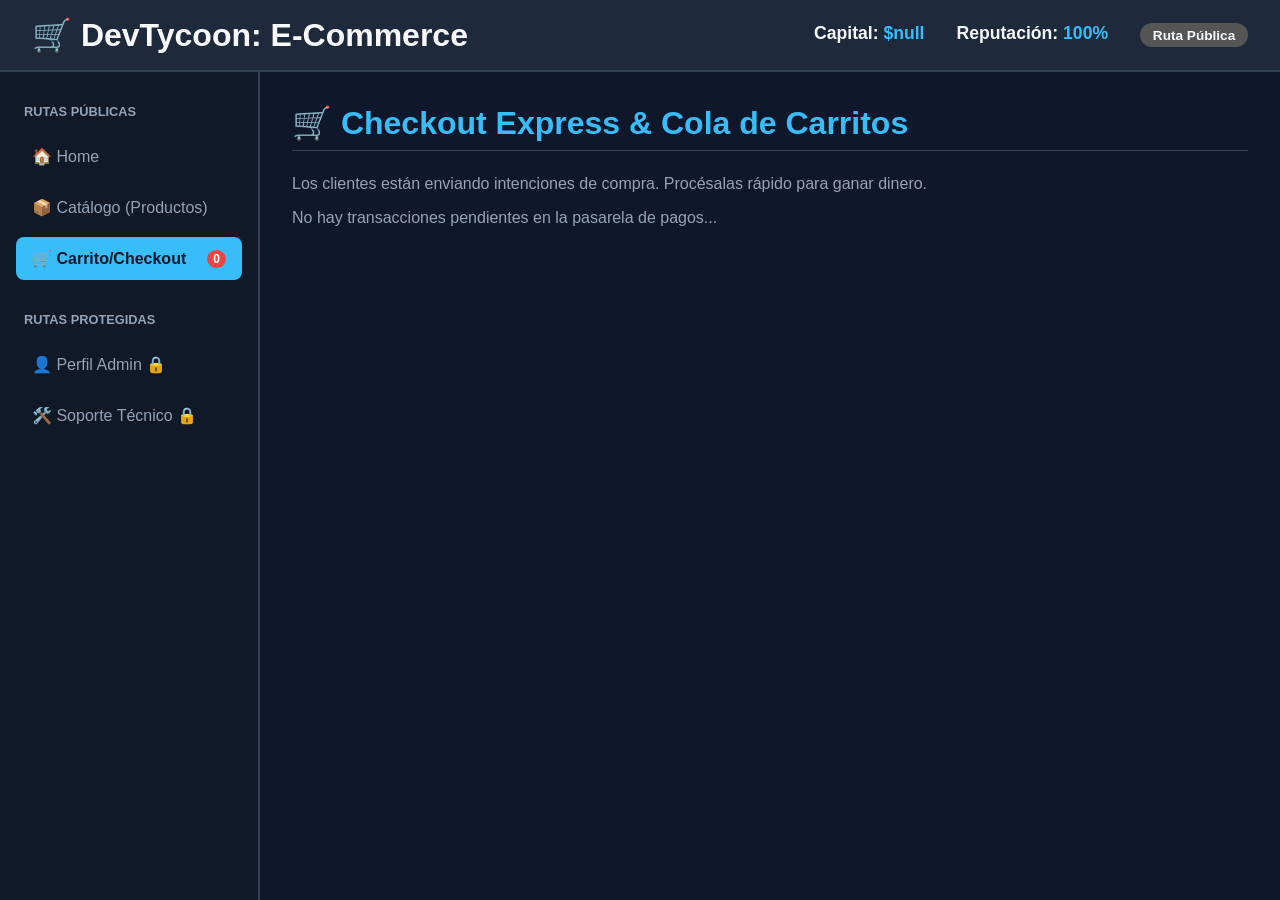
==== pages/carrito.html @ 07921026 "segundo commit" ====
<!DOCTYPE html>
<html lang="es">

<head>
  <meta charset="UTF-8">
  <meta name="viewport" content="width=device-width, initial-scale=1.0">
  <title>Carrito y Checkout - Dev Tycoon</title>
  <link rel="stylesheet" href="styles.css">
</head>

<body>
  <header>
    <h1>🛒 DevTycoon: E-Commerce</h1>
    <div class="stats-bar">
      <div>Capital: <span id="global-cash" class="stat">$1,000</span></div>
      <div>Reputación: <span id="global-rep" class="stat">100%</span></div>
      <div id="auth-status-indicator" class="auth-badge">Ruta Pública</div>
    </div>
  </header>

  <div class="main-container">
    <nav>
      <h3>Rutas Públicas</h3>
      <a href="index.html" class="nav-btn">🏠 Home</a>
      <a href="productos.html" class="nav-btn">📦 Catálogo (Productos)</a>
      <a href="carrito.html" class="nav-btn active">🛒 Carrito/Checkout <span id="order-count"
          class="badge-count">0</span></a>

      <h3 style="margin-top: 1.5rem;">Rutas Protegidas</h3>
      <a href="perfil.html" class="nav-btn">👤 Perfil Admin 🔒</a>
      <a href="soporte.html" class="nav-btn">🛠️ Soporte Técnico 🔒</a>
    </nav>

    <div class="content">
      <h2>🛒 Checkout Express & Cola de Carritos</h2>
      <p style="color: var(--text-muted); margin-bottom: 1rem;">Los clientes están enviando intenciones de compra.
        Procésalas rápido para ganar dinero.</p>
      <div id="orders-container"></div>
    </div>
  </div>

  <script>
    function renderOrders() {
      const container = document.getElementById('orders-container');
      const orders = JSON.parse(localStorage.getItem('pendingOrders') || '[]');

      document.getElementById('global-cash').innerText = `$${localStorage.getItem('cash')}`;
      document.getElementById('order-count').innerText = orders.length;

      if (orders.length === 0) {
        container.innerHTML = '<p style="color: var(--text-muted);">No hay transacciones pendientes en la pasarela de pagos...</p>';
        return;
      }

      container.innerHTML = '';
      orders.forEach((order, index) => {
        container.innerHTML += `
                    <div class="order-row">
                        <div>
                            <strong>Orden #${order.id}</strong><br>
                            <span style="font-size:0.85rem; color:var(--text-muted)">Producto: ${order.name}</span>
                        </div>
                        <button class="btn" style="background-color: var(--success)" onclick="processCheckout(${index})">Autorizar Pago (+$${order.payout})</button>
                    </div>`;
      });
    }

    function processCheckout(index) {
      const orders = JSON.parse(localStorage.getItem('pendingOrders') || '[]');
      const processed = orders.splice(index, 1)[0];

      let cash = parseInt(localStorage.getItem('cash') || '1000');
      cash += processed.payout;

      localStorage.setItem('cash', cash.toString());
      localStorage.setItem('pendingOrders', JSON.stringify(orders));

      renderOrders();
    }

    window.onload = renderOrders;
    setInterval(renderOrders, 2000); // Autorefrescar órdenes entrantes
  </script>
</body>

</html>
---- pages/styles.css ----
:root {
    --bg-dark: #0f172a;
    --panel-bg: #1e293b;
    --accent: #38bdf8;
    --accent-hover: #0ea5e9;
    --text-main: #f8fafc;
    --text-muted: #94a3b8;
    --success: #22c55e;
    --danger: #ef4444;
}

* {
    margin: 0;
    padding: 0;
    box-sizing: border-box;
    font-family: 'Segoe UI', sans-serif;
}

body {
    background-color: var(--bg-dark);
    color: var(--text-main);
    min-height: 100vh;
    display: flex;
    flex-direction: column;
}

header {
    background-color: var(--panel-bg);
    padding: 1rem 2rem;
    display: flex;
    justify-content: space-between;
    align-items: center;
    border-bottom: 2px solid #334155;
}

.stats-bar {
    display: flex;
    gap: 2rem;
    font-size: 1.1rem;
    font-weight: bold;
}

.stat {
    color: var(--accent);
}

.auth-badge {
    padding: 0.3rem 0.8rem;
    border-radius: 20px;
    font-size: 0.85rem;
    font-weight: bold;
    background: #555;
}

.main-container {
    display: flex;
    flex: 1;
}

nav {
    width: 260px;
    background-color: #111827;
    padding: 2rem 1rem;
    display: flex;
    flex-direction: column;
    gap: 0.5rem;
    border-right: 2px solid #334155;
}

nav h3 {
    font-size: 0.8rem;
    text-transform: uppercase;
    color: var(--text-muted);
    margin-bottom: 0.5rem;
    padding-left: 0.5rem;
}

.nav-btn {
    text-decoration: none;
    color: var(--text-muted);
    text-align: left;
    padding: 0.75rem 1rem;
    border-radius: 8px;
    font-size: 1rem;
    transition: all 0.2s;
    display: flex;
    justify-content: space-between;
    align-items: center;
}

.nav-btn:hover {
    background-color: #1e293b;
    color: var(--text-main);
}

.nav-btn.active {
    background-color: var(--accent);
    color: var(--bg-dark);
    font-weight: bold;
}

.badge-count {
    background: var(--danger);
    color: white;
    border-radius: 50%;
    padding: 2px 6px;
    font-size: 0.75rem;
}

.content {
    flex: 1;
    padding: 2rem;
    overflow-y: auto;
}

h2 {
    margin-bottom: 1.5rem;
    font-size: 2rem;
    color: var(--accent);
    border-bottom: 1px solid #334155;
    padding-bottom: 0.5rem;
}

.card {
    background-color: var(--panel-bg);
    padding: 1.5rem;
    border-radius: 12px;
    border: 1px solid #334155;
    margin-bottom: 1.5rem;
}

.grid-3 {
    display: grid;
    grid-template-columns: repeat(auto-fill, minmax(280px, 1fr));
    gap: 1.5rem;
}

.btn {
    background-color: var(--accent);
    color: var(--bg-dark);
    border: none;
    padding: 0.6rem 1.2rem;
    font-weight: bold;
    border-radius: 6px;
    cursor: pointer;
    transition: background 0.2s;
    text-transform: uppercase;
    font-size: 0.85rem;
}

.btn:hover {
    background-color: var(--accent-hover);
}

.btn-danger {
    background-color: var(--danger);
    color: white;
}

.product-card {
    display: flex;
    flex-direction: column;
    justify-content: space-between;
    gap: 1rem;
}

.order-row {
    display: flex;
    justify-content: space-between;
    align-items: center;
    padding: 1rem;
    background: #111827;
    border-radius: 8px;
    margin-bottom: 0.5rem;
    border-left: 4px solid var(--accent);
}

.login-box {
    max-width: 400px;
    margin: 4rem auto;
    text-align: center;
}
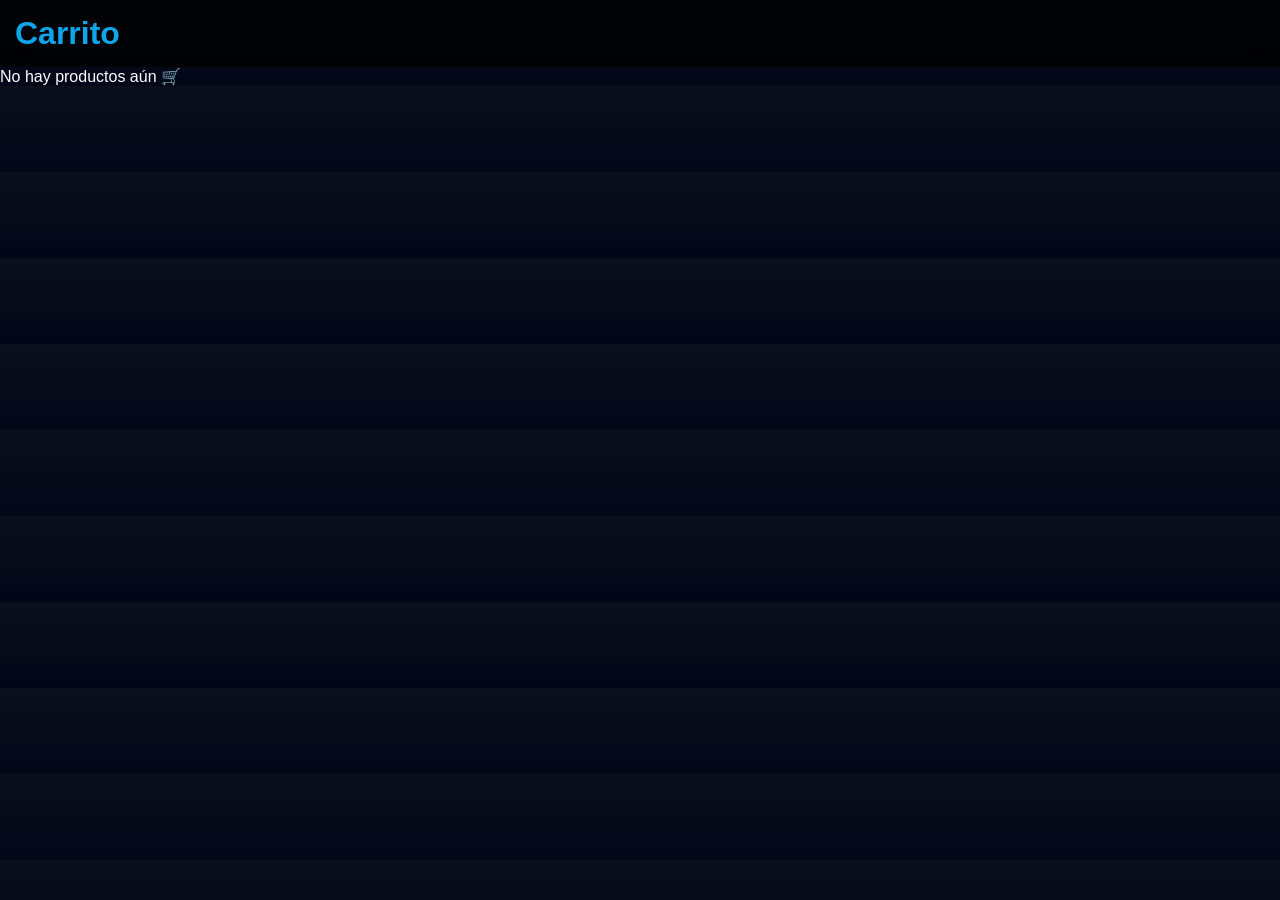
==== commit 0ea32183: "penultimo commit" ====
--- a/pages/carrito.html
+++ b/pages/carrito.html
@@ -1,86 +1,19 @@
 <!DOCTYPE html>
 <html lang="es">
+<head>
+    <meta charset="UTF-8">
+    <title>Carrito</title>
+    <link rel="stylesheet" href="../styles/main.css">
+</head>
+<body>
 
-<head>
-  <meta charset="UTF-8">
-  <meta name="viewport" content="width=device-width, initial-scale=1.0">
-  <title>Carrito y Checkout - Dev Tycoon</title>
-  <link rel="stylesheet" href="styles.css">
-</head>
+<header>
+    <h1>Carrito</h1>
+</header>
 
-<body>
-  <header>
-    <h1>🛒 DevTycoon: E-Commerce</h1>
-    <div class="stats-bar">
-      <div>Capital: <span id="global-cash" class="stat">$1,000</span></div>
-      <div>Reputación: <span id="global-rep" class="stat">100%</span></div>
-      <div id="auth-status-indicator" class="auth-badge">Ruta Pública</div>
-    </div>
-  </header>
+<section>
+    <p>No hay productos aún 🛒</p>
+</section>
 
-  <div class="main-container">
-    <nav>
-      <h3>Rutas Públicas</h3>
-      <a href="index.html" class="nav-btn">🏠 Home</a>
-      <a href="productos.html" class="nav-btn">📦 Catálogo (Productos)</a>
-      <a href="carrito.html" class="nav-btn active">🛒 Carrito/Checkout <span id="order-count"
-          class="badge-count">0</span></a>
-
-      <h3 style="margin-top: 1.5rem;">Rutas Protegidas</h3>
-      <a href="perfil.html" class="nav-btn">👤 Perfil Admin 🔒</a>
-      <a href="soporte.html" class="nav-btn">🛠️ Soporte Técnico 🔒</a>
-    </nav>
-
-    <div class="content">
-      <h2>🛒 Checkout Express & Cola de Carritos</h2>
-      <p style="color: var(--text-muted); margin-bottom: 1rem;">Los clientes están enviando intenciones de compra.
-        Procésalas rápido para ganar dinero.</p>
-      <div id="orders-container"></div>
-    </div>
-  </div>
-
-  <script>
-    function renderOrders() {
-      const container = document.getElementById('orders-container');
-      const orders = JSON.parse(localStorage.getItem('pendingOrders') || '[]');
-
-      document.getElementById('global-cash').innerText = `$${localStorage.getItem('cash')}`;
-      document.getElementById('order-count').innerText = orders.length;
-
-      if (orders.length === 0) {
-        container.innerHTML = '<p style="color: var(--text-muted);">No hay transacciones pendientes en la pasarela de pagos...</p>';
-        return;
-      }
-
-      container.innerHTML = '';
-      orders.forEach((order, index) => {
-        container.innerHTML += `
-                    <div class="order-row">
-                        <div>
-                            <strong>Orden #${order.id}</strong><br>
-                            <span style="font-size:0.85rem; color:var(--text-muted)">Producto: ${order.name}</span>
-                        </div>
-                        <button class="btn" style="background-color: var(--success)" onclick="processCheckout(${index})">Autorizar Pago (+$${order.payout})</button>
-                    </div>`;
-      });
-    }
-
-    function processCheckout(index) {
-      const orders = JSON.parse(localStorage.getItem('pendingOrders') || '[]');
-      const processed = orders.splice(index, 1)[0];
-
-      let cash = parseInt(localStorage.getItem('cash') || '1000');
-      cash += processed.payout;
-
-      localStorage.setItem('cash', cash.toString());
-      localStorage.setItem('pendingOrders', JSON.stringify(orders));
-
-      renderOrders();
-    }
-
-    window.onload = renderOrders;
-    setInterval(renderOrders, 2000); // Autorefrescar órdenes entrantes
-  </script>
 </body>
-
 </html>
--- a/styles/main.css
+++ b/styles/main.css
@@ -0,0 +1,308 @@
+
+* {
+    margin: 0;
+    padding: 0;
+    box-sizing: border-box;
+}
+
+
+body {
+    font-family: 'Segoe UI', sans-serif;
+    background: linear-gradient(to bottom, #0a0f1c, #020617);
+    color: white;
+}
+
+
+header {
+    background: rgba(0,0,0,0.8);
+    backdrop-filter: blur(10px);
+    padding: 15px;
+    display: flex;
+    justify-content: space-between;
+    align-items: center;
+}
+
+header h1 {
+    color: #0ea5e9;
+}
+
+
+nav a {
+    margin: 0 10px;
+    color: #cbd5f5;
+    text-decoration: none;
+    transition: 0.3s;
+}
+
+nav a:hover {
+    color: #0ea5e9;
+}
+
+
+.hero {
+    height: 70vh;
+    display: flex;
+    flex-direction: column;
+    justify-content: center;
+    align-items: center;
+    background: url('https://images.unsplash.com/photo-1606813907291-d86efa9b94db') center/cover;
+    text-align: center;
+}
+
+.hero h2 {
+    font-size: 3rem;
+    background: rgba(0,0,0,0.6);
+    padding: 10px;
+}
+
+.hero p {
+    margin-top: 10px;
+    color: #94a3b8;
+}
+
+header h1 {
+    color: #0ea5e9;
+}
+
+/* NAV */
+nav a {
+    margin-left: 15px;
+    color: #cbd5f5;
+    text-decoration: none;
+    transition: 0.3s;
+}
+
+nav a:hover {
+    color: #0ea5e9;
+}
+
+/* GRID PRODUCTOS */
+.productos {
+    display: grid;
+    grid-template-columns: repeat(auto-fit, minmax(220px, 1fr));
+    gap: 25px;
+    padding: 40px;
+}
+
+/* CARD */
+.card {
+    background: #020617;
+    border-radius: 15px;
+    overflow: hidden;
+    transition: 0.3s;
+    border: 1px solid rgba(255,255,255,0.05);
+}
+
+/* IMAGEN */
+.card img {
+    width: 100%;
+    height: 220px;
+    object-fit: cover;
+}
+
+/* TEXTO */
+.card h3 {
+    padding: 10px;
+}
+
+.card p {
+    padding: 0 10px;
+    color: #38bdf8;
+    font-weight: bold;
+}
+
+/* BOTÓN */
+.card button {
+    width: 100%;
+    padding: 12px;
+    margin-top: 10px;
+    border: none;
+    background: linear-gradient(45deg, #0ea5e9, #2563eb);
+    color: white;
+    cursor: pointer;
+    transition: 0.3s;
+}
+
+/* HOVER */
+.card:hover {
+    transform: translateY(-8px) scale(1.03);
+    box-shadow: 0 0 25px rgba(14,165,233,0.4);
+}
+
+.card button:hover {
+    background: linear-gradient(45deg, #0284c7, #1d4ed8);
+}
+
+
+/* FORM */
+.form {
+    margin: 50px auto;
+    width: 300px;
+    display: flex;
+    flex-direction: column;
+    gap: 10px;
+}
+
+.form input {
+    padding: 10px;
+    border-radius: 5px;
+    border: none;
+}
+
+.form button {
+    background: #0ea5e9;
+}
+/* PERFIL CONTENEDOR */
+.perfil-container {
+    display: flex;
+    justify-content: center;
+    align-items: center;
+    height: 80vh;
+}
+
+/* TARJETA PERFIL */
+.perfil-card {
+    background: rgba(15, 23, 42, 0.9);
+    padding: 40px;
+    border-radius: 20px;
+    width: 320px;
+    text-align: center;
+    box-shadow: 0 0 30px rgba(14,165,233,0.2);
+    backdrop-filter: blur(10px);
+}
+
+/* AVATAR */
+.avatar img {
+    width: 100px;
+    border-radius: 50%;
+    margin-bottom: 15px;
+    border: 3px solid #0ea5e9;
+}
+
+/* TITULO */
+.perfil-card h2 {
+    margin-bottom: 20px;
+}
+
+/* FORM */
+.perfil-form {
+    display: flex;
+    flex-direction: column;
+    gap: 12px;
+}
+
+/* INPUTS */
+.perfil-form input {
+    padding: 12px;
+    border-radius: 8px;
+    border: none;
+    outline: none;
+    background: #020617;
+    color: white;
+    border: 1px solid rgba(255,255,255,0.1);
+}
+
+/* INPUT FOCUS */
+.perfil-form input:focus {
+    border: 1px solid #0ea5e9;
+    box-shadow: 0 0 10px rgba(14,165,233,0.4);
+}
+
+/* BOTON */
+.perfil-form button {
+    padding: 12px;
+    border: none;
+    border-radius: 8px;
+    background: linear-gradient(45deg, #0ea5e9, #2563eb);
+    color: white;
+    cursor: pointer;
+    transition: 0.3s;
+}
+
+/* HOVER BOTON */
+.perfil-form button:hover {
+    transform: scale(1.05);
+    box-shadow: 0 0 15px rgba(14,165,233,0.5);
+}
+/* CONTENEDOR */
+.soporte-container {
+    display: flex;
+    justify-content: center;
+    align-items: center;
+    padding: 40px;
+}
+
+/* TARJETA */
+.soporte-card {
+    background: rgba(15, 23, 42, 0.9);
+    padding: 35px;
+    border-radius: 20px;
+    width: 350px;
+    text-align: center;
+    box-shadow: 0 0 30px rgba(14,165,233,0.2);
+    backdrop-filter: blur(10px);
+}
+
+/* TITULO */
+.soporte-card h2 {
+    margin-bottom: 10px;
+}
+
+/* DESCRIPCION */
+.descripcion {
+    font-size: 14px;
+    color: #94a3b8;
+    margin-bottom: 20px;
+}
+
+/* FORM */
+.soporte-form {
+    display: flex;
+    flex-direction: column;
+    gap: 12px;
+}
+
+/* INPUTS */
+.soporte-form input,
+.soporte-form select,
+.soporte-form textarea {
+    padding: 12px;
+    border-radius: 8px;
+    border: none;
+    outline: none;
+    background: #020617;
+    color: white;
+    border: 1px solid rgba(255,255,255,0.1);
+}
+
+/* FOCUS */
+.soporte-form input:focus,
+.soporte-form select:focus,
+.soporte-form textarea:focus {
+    border: 1px solid #0ea5e9;
+    box-shadow: 0 0 10px rgba(14,165,233,0.4);
+}
+
+/* BOTON */
+.soporte-form button {
+    padding: 12px;
+    border: none;
+    border-radius: 8px;
+    background: linear-gradient(45deg, #0ea5e9, #2563eb);
+    color: white;
+    cursor: pointer;
+    transition: 0.3s;
+}
+
+/* HOVER BOTON */
+.soporte-form button:hover {
+    transform: scale(1.05);
+    box-shadow: 0 0 15px rgba(14,165,233,0.5);
+}
+
+/* CONTACTO */
+.contacto {
+    margin-top: 20px;
+    font-size: 14px;
+    color: #cbd5f5;
+}
